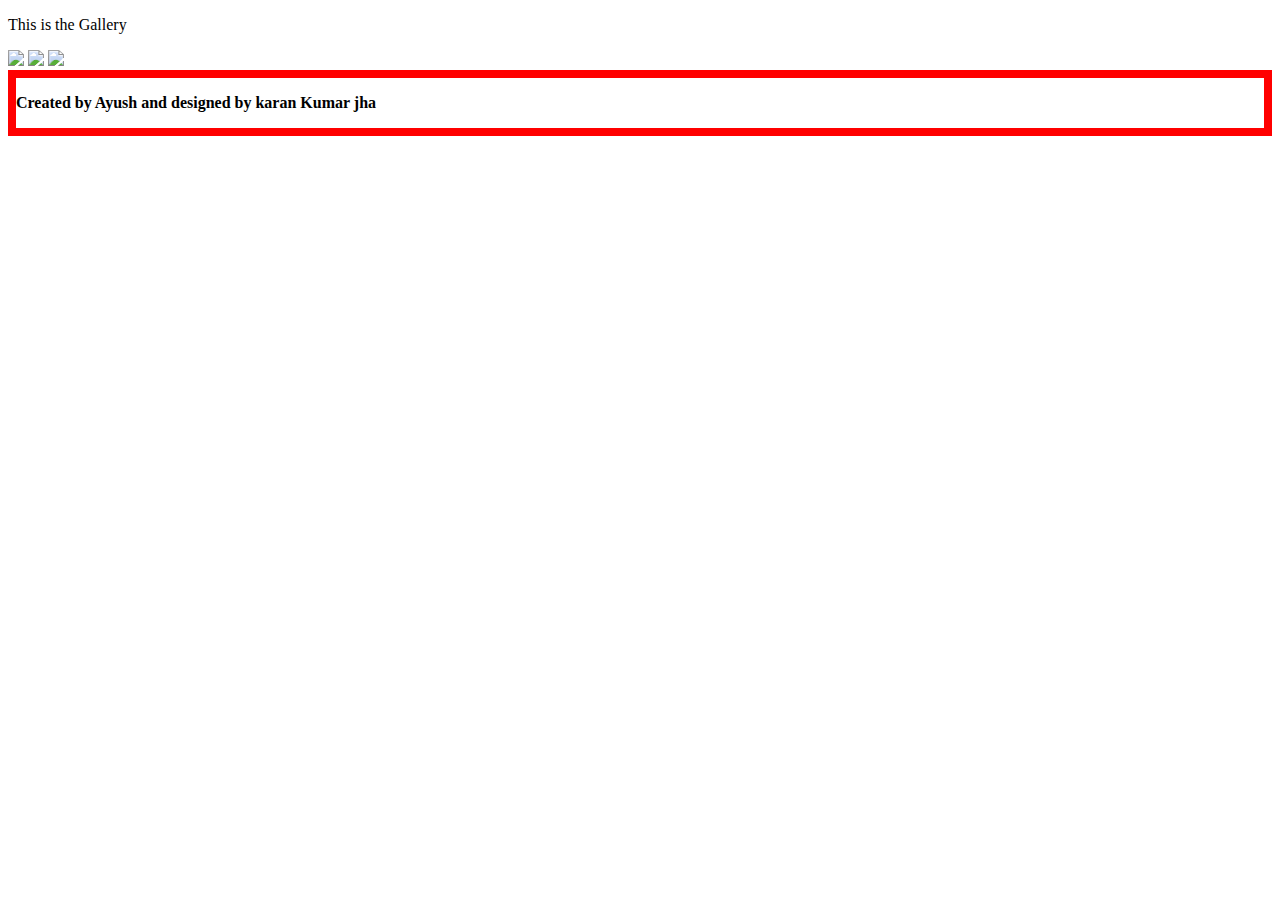
==== Gallery.html @ 7e083e0b "cmt" ====
<!DOCTYPE html >
<html>
<head>
<link rel="stylesheet" href="Astyle.css">
    <title>
        Some special moments 
    </title>
</head>
<body>
    <p>This is the Gallery</p>
            <img src="http://www.veenavidyaniketan.in/gallery/pic10.jpeg">
            <img src="http://www.veenavidyaniketan.in/gallery/pic4.jpeg">
            <img src="http://www.veenavidyaniketan.in/gallery/pic14.jpeg">
   
            
    <footer style="border: 8px solid red;">
        <p><b>
        Created  by Ayush  and designed by karan Kumar jha</b></p>
    </footer>
</body>


</html>
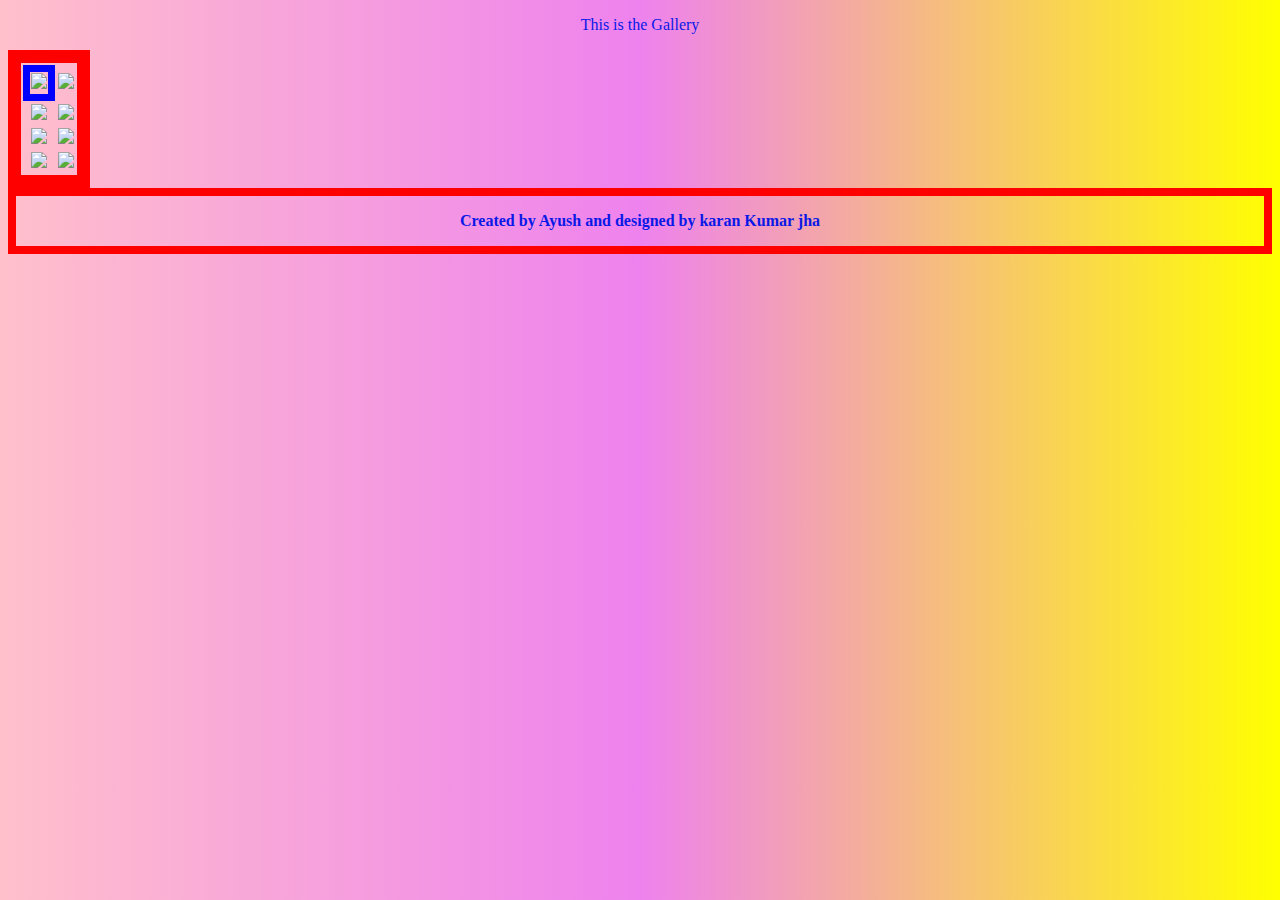
==== commit 5b917d90: "update Gallery.html" ====
--- a/Gallery.html
+++ b/Gallery.html
@@ -8,13 +8,41 @@
 </head>
 <body>
     <p>This is the Gallery</p>
+    <table style="border:13px solid red;">
+    <tr>
+           <td style="border:7px solid blue">
             <img src="http://www.veenavidyaniketan.in/gallery/pic10.jpeg">
-            <img src="http://www.veenavidyaniketan.in/gallery/pic4.jpeg">
-            <img src="http://www.veenavidyaniketan.in/gallery/pic14.jpeg">
-   
+            </td>
+          <td>  <img src="http://www.veenavidyaniketan.in/gallery/pic4.jpeg">
+          </td>
+          </tr>
+          <tr>
+            <td><img src="http://www.veenavidyaniketan.in/gallery/pic14.jpeg">
+            </td>
+            <td>
+              <img src="http://www.veenavidyaniketan.in/gallery/pic13.jpeg">
+            </td>
+  </tr>
+  <tr>
+    <td>
+      <img src="http://www.veenavidyaniketan.in/gallery/pic3.jpeg">
+    </td>
+    <td>
+      <img src="http://www.veenavidyaniketan.in/gallery/pic1.jpeg">
+    </td>
+  </tr>
+  <tr>
+    <td>
+      <img src="http://www.veenavidyaniketan.in/gallery/pic11.jpeg"
+    </td>
+    <td>
+      <img src="http://www.veenavidyaniketan.in/gallery/pic2.jpeg"
+    </td>
+  </tr>
+   </table>
             
     <footer style="border: 8px solid red;">
-        <p><b>
+        <p style="text-align:centre;"><b>
         Created  by Ayush  and designed by karan Kumar jha</b></p>
     </footer>
 </body>
--- a/Astyle.css
+++ b/Astyle.css
@@ -0,0 +1,6 @@
+body{
+    text-align: center;
+    text-shadow: 50px;
+    color: rgb(10, 25, 231);
+    background-image:linear-gradient(to left ,yellow,violet,pink);
+}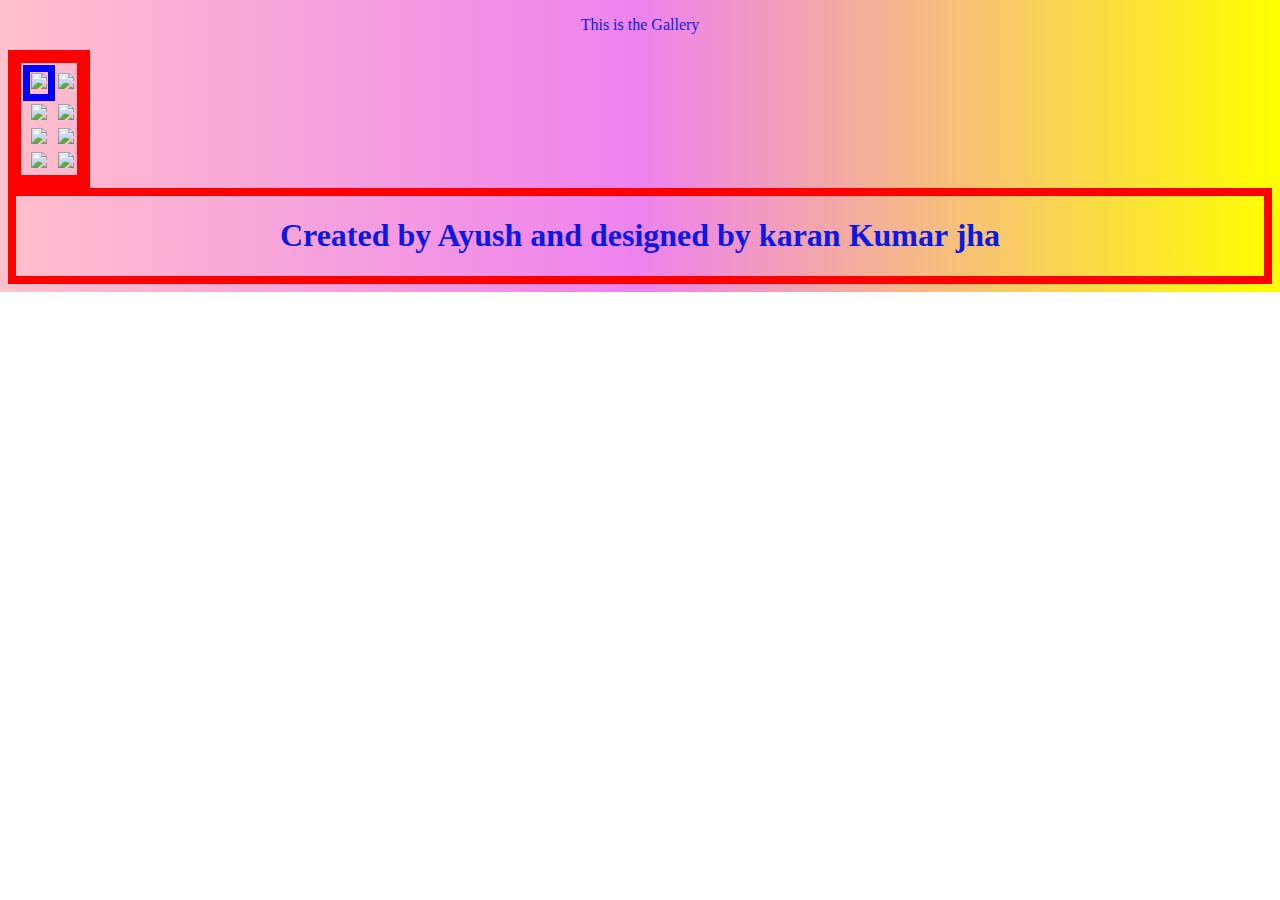
==== commit d4d1cf5e: "Update Gallery.html" ====
--- a/Gallery.html
+++ b/Gallery.html
@@ -42,10 +42,10 @@
    </table>
             
     <footer style="border: 8px solid red;">
-        <p style="text-align:centre;"><b>
-        Created  by Ayush  and designed by karan Kumar jha</b></p>
+        <h1 style="text-align:centre;"><b>
+        Created  by Ayush  and designed by karan Kumar jha</b></h1>
     </footer>
 </body>
 
 
-</html>+</html>
--- a/Astyle.css
+++ b/Astyle.css
@@ -3,4 +3,5 @@
     text-shadow: 50px;
     color: rgb(10, 25, 231);
     background-image:linear-gradient(to left ,yellow,violet,pink);
+    background-repeat: no-repeat;
 }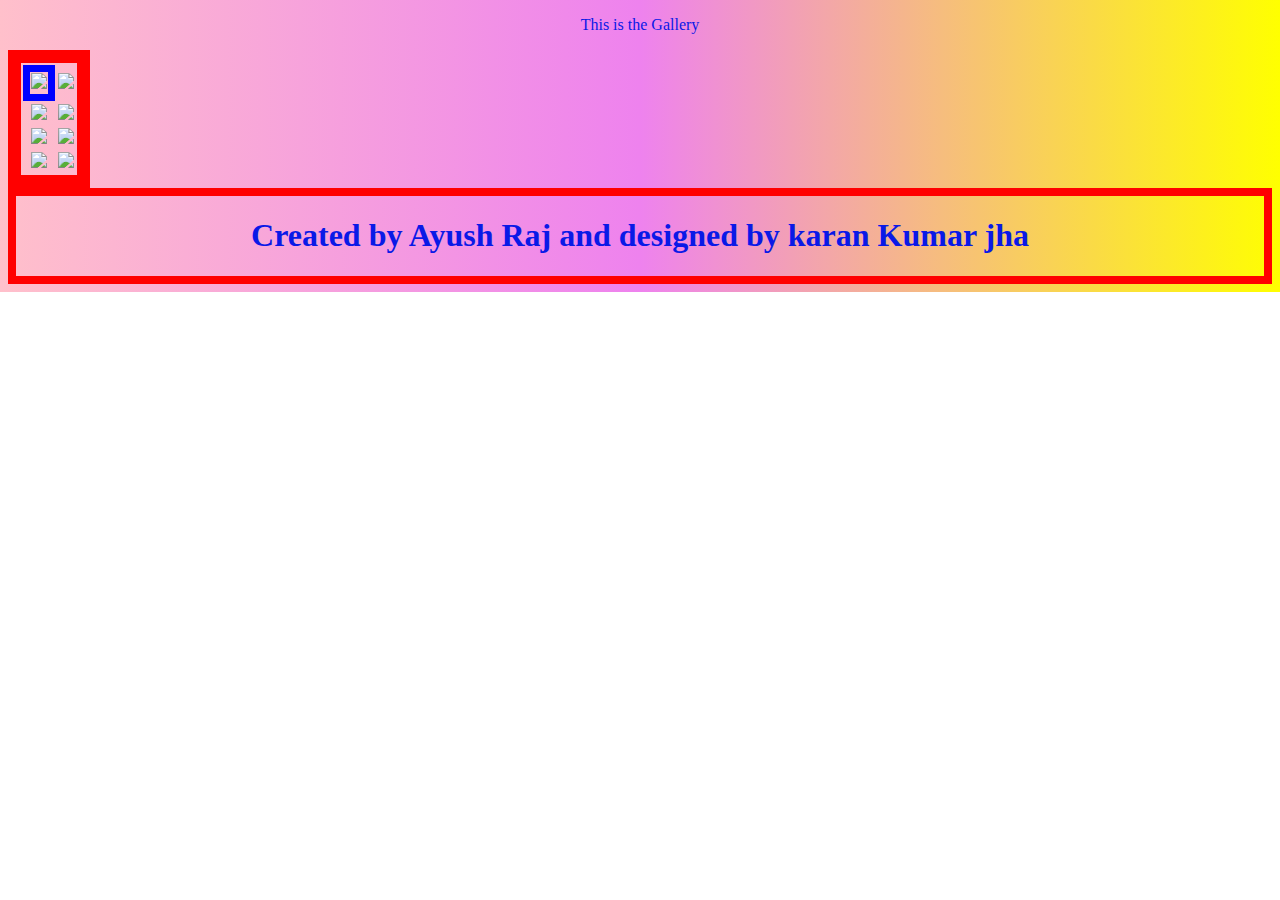
==== commit b4a15287: "Update Gallery.html" ====
--- a/Gallery.html
+++ b/Gallery.html
@@ -43,7 +43,7 @@
             
     <footer style="border: 8px solid red;">
         <h1 style="text-align:centre;"><b>
-        Created  by Ayush  and designed by karan Kumar jha</b></h1>
+        Created  by Ayush Raj and designed by karan Kumar jha</b></h1>
     </footer>
 </body>
 
